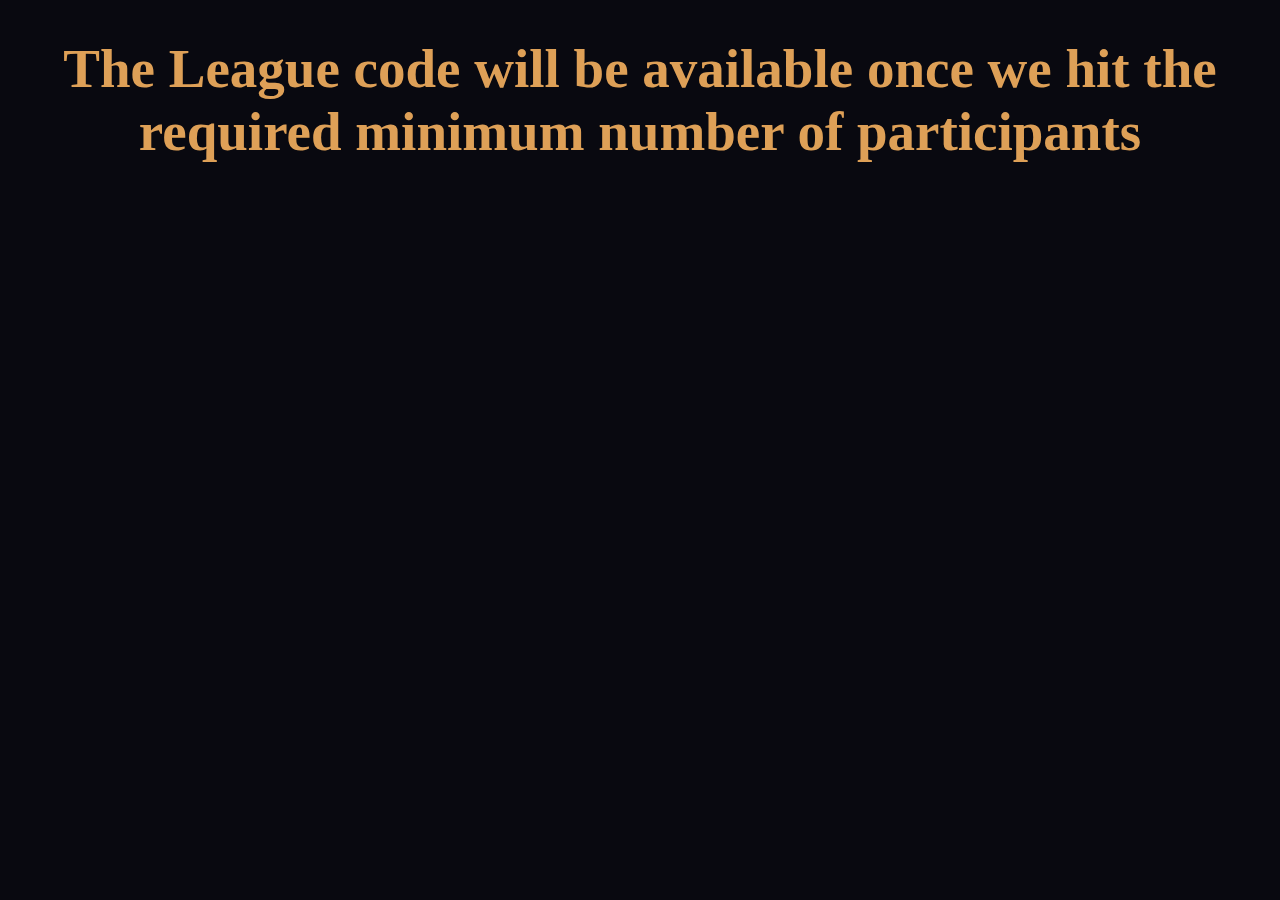
==== code.html @ 8b6e194e "s" ====
<!DOCTYPE html>
<html lang="en" dir="ltr">
  <head>
    <meta charset="utf-8">
    <title>Sportsmedia FPL</title>
    <link rel="stylesheet" href="css/styles.css">
    <link rel="icon" href="favicon.png">
  </head>
  <body>
    <h1>The League code will be available once we hit the required minimum number of participants</h1>

  </body>
</html>
---- css/styles.css ----
body {
  background-color: #090910;
  color: white;
  margin: inherit;
  margin: 0;
  text-align: center;
  /* #090910*/
}

.center-h1 {
  margin-bottom: 0;
  font-size: 70px;
  font-weight: bold;
}

.center-p {
  margin-top: 0;
  position: relative;
  left: 110px;
  font-family: 'Sacramento', cursive;
  font-size: 30px;
}

.f-span {
  color: #00D7FF;
}

.p-span {
  color: #EAE509;

}

.l-span {
  color: #ECB390;
}



table {
  text-align: center;
  color: white;
  background-color: #2C3639;
  border-collapse: collapse;
  width: 95%;
  margin-bottom: 10px;

}
td {
  font-size: 20px;
  border: 1px solid;
  border-color: #222831;
}

h1 {
  color: #DEA057;
  font-size: 55px;
}

thead {
  background-color: #222831;
  height: 70px;
}

.buttom-div {
  margin: 0;
  background-color: #2C3639;
  width: 100%;
  height: 40px;
  margin-top: 30px;
}

.c-s {
  margin: 10px auto 10px auto;
  display: inline-block;
}
/*.sticker {
  width: 250px;
  height: 250px;
}

.sticker1 {
  width: 250px;
  height: 250px;
  margin-bottom: inherit;
  margin-bottom: 125px;
  position: absolute;
  margin-right: 200px;
}*/

.special {
  width: 500px;
  height: 500px;
  margin-top: inherit;
  margin-top: 60px;
}


#div {
  background-color: #212121;
  height: inherit;
  height: 620px;
  width: 100%;
}

.container {
  position: relative;
  text-align: center;
  color: white;
}

.bottom-left {
  position: absolute;
  bottom: 8px;
  left: 16px;
}

.top-left {
  position: absolute;
  top: 8px;
  left: 16px;
}

.top-right {
  position: absolute;
  top: 8px;
  right: 16px;
}

.bottom-right {
  position: absolute;
  bottom: 8px;
  right: 16px;
}

.centered {
  position: absolute;
  top: 40%;
  left: 50%;
  transform: translate(-50%, -50%);
}

.picture-img {
  width: 100%;
}

/* Button Genetrator */

button {
 padding: 0.8em 1.8em;
 border: 2px solid #ECB390;
 position: relative;
 overflow: hidden;
 background-color: transparent;
 text-align: center;
 text-transform: uppercase;
 font-size: 16px;
 transition: .3s;
 z-index: 1;
 font-family: inherit;
 color: #EAE509;
}

button::before {
 content: '';
 width: 0;
 height: 300%;
 position: absolute;
 top: 50%;
 left: 50%;
 transform: translate(-50%, -50%) rotate(45deg);
 background: #17C3B2;
 transition: .5s ease;
 display: block;
 z-index: -1;
}

button:hover::before {
 width: 105%;
}

button:hover {
 color: #111;
}


.league-code {
 padding: 0.8em 1.8em;
 border: 2px solid #ECB390;
 position: relative;
 overflow: hidden;
 background-color: transparent;
 text-align: center;
 text-transform: uppercase;
 font-size: 16px;
 transition: .3s;
 z-index: 1;
 font-family: inherit;
 color: #EAE509;
}

.league-code::before {
 content: '';
 width: 0;
 height: 300%;
 position: absolute;
 top: 50%;
 left: 50%;
 transform: translate(-50%, -50%) rotate(45deg);
 background: #17C3B2;
 transition: .5s ease;
 display: block;
 z-index: -1;
}

.league-code:hover::before {
 width: 105%;
}

.league-code:hover {
 color: #111;
}
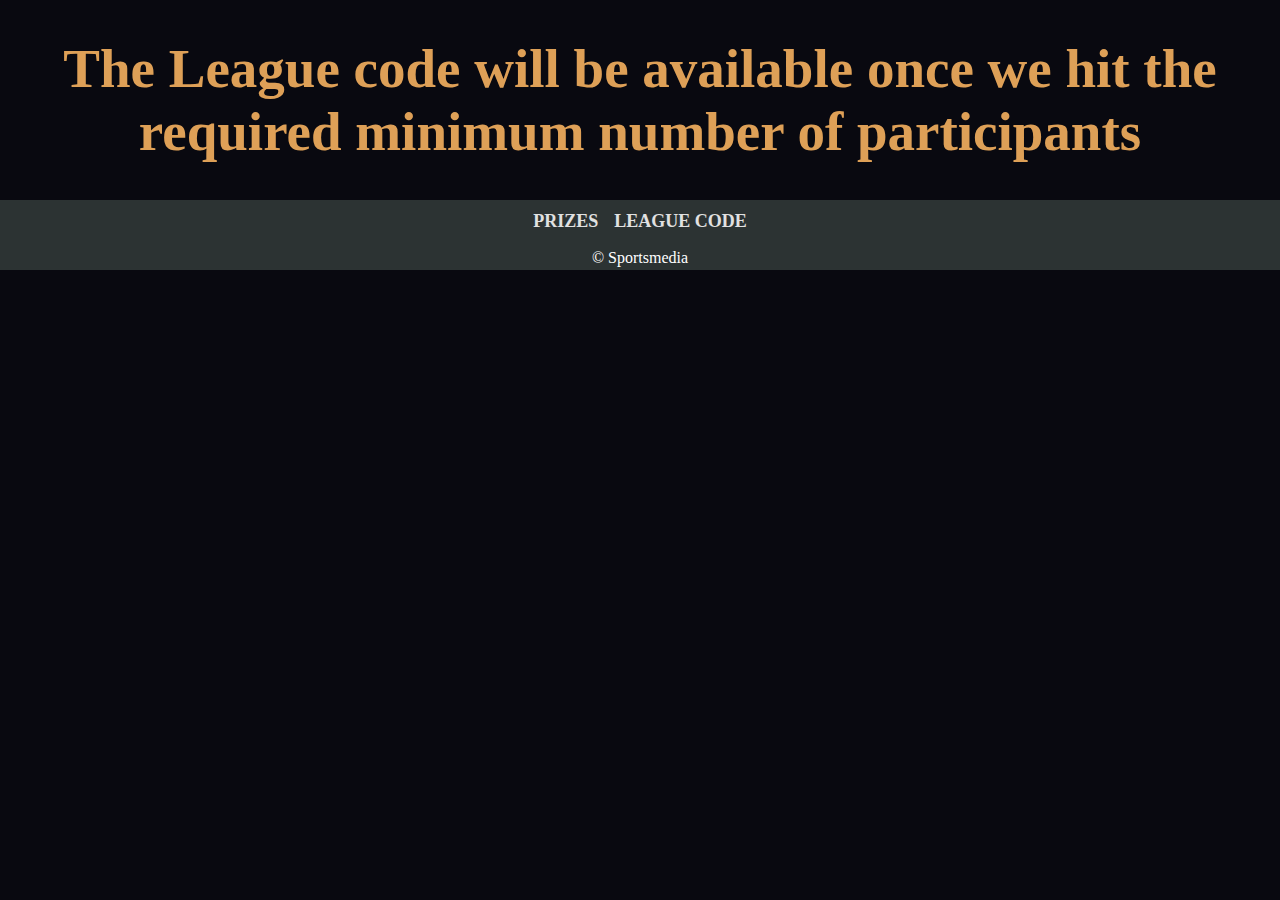
==== commit 1b9bd62d: "S" ====
--- a/code.html
+++ b/code.html
@@ -8,6 +8,21 @@
   </head>
   <body>
     <h1>The League code will be available once we hit the required minimum number of participants</h1>
+    <!-- <h1>LEAGUE CODE</h1>
+    <p><strong>Code to join the league:</strong> oauf8q</p>
+    <p><a href="https://fantasy.premierleague.com/leagues/auto-join/oauf8q">Click here</a> to auto-join the league</p> -->
+  </body>
 
-  </body>
+  <footer>
+    <div class="buttom-div">
+
+      <div class="p-c">
+        <a href="prizes.html"><button>Prizes</button></a>
+        <a href="code.html"><button class="league-code">LEAGUE CODE</button></a>
+      </div>
+
+      <p class="c-s">© Sportsmedia</p>
+
+    </div>
+  </footer>
 </html>
--- a/css/styles.css
+++ b/css/styles.css
@@ -7,6 +7,7 @@
   /* #090910*/
 }
 
+
 .center-h1 {
   margin-bottom: 0;
   font-size: 70px;
@@ -63,16 +64,16 @@
 
 .buttom-div {
   margin: 0;
-  background-color: #2C3639;
-  width: 100%;
-  height: 40px;
-  margin-top: 30px;
-}
-
-.c-s {
-  margin: 10px auto 10px auto;
+  background-color: #2C3333;
+  width: 100%;
+  height: 70px;
+}
+
+.p-c {
+  margin: 10px auto auto auto;
   display: inline-block;
 }
+
 /*.sticker {
   width: 250px;
   height: 250px;
@@ -134,7 +135,7 @@
 
 .centered {
   position: absolute;
-  top: 40%;
+  top: 45%;
   left: 50%;
   transform: translate(-50%, -50%);
 }
@@ -146,76 +147,83 @@
 /* Button Genetrator */
 
 button {
- padding: 0.8em 1.8em;
- border: 2px solid #ECB390;
- position: relative;
- overflow: hidden;
- background-color: transparent;
- text-align: center;
- text-transform: uppercase;
- font-size: 16px;
- transition: .3s;
- z-index: 1;
- font-family: inherit;
- color: #EAE509;
-}
-
-button::before {
- content: '';
- width: 0;
- height: 300%;
- position: absolute;
- top: 50%;
- left: 50%;
- transform: translate(-50%, -50%) rotate(45deg);
- background: #17C3B2;
- transition: .5s ease;
- display: block;
- z-index: -1;
-}
-
-button:hover::before {
- width: 105%;
-}
-
+  font-size: 18px;
+  color: #e1e1e1;
+  font-family: inherit;
+  font-weight: 800;
+  cursor: pointer;
+  position: relative;
+  border: none;
+  background: none;
+  text-transform: uppercase;
+  transition-timing-function: cubic-bezier(0.25, 0.8, 0.25, 1);
+  transition-duration: 400ms;
+  transition-property: color;
+}
+
+button:focus,
 button:hover {
- color: #111;
-}
+  color: #fff;
+}
+
+button:focus:after,
+button:hover:after {
+  width: 100%;
+  left: 0%;
+}
+
+button:after {
+  content: "";
+  pointer-events: none;
+  bottom: -2px;
+  left: 50%;
+  position: absolute;
+  width: 0%;
+  height: 2px;
+  background-color: #fff;
+  transition-timing-function: cubic-bezier(0.25, 0.8, 0.25, 1);
+  transition-duration: 400ms;
+  transition-property: width, left;
+}
+
 
 
 .league-code {
- padding: 0.8em 1.8em;
- border: 2px solid #ECB390;
- position: relative;
- overflow: hidden;
- background-color: transparent;
- text-align: center;
- text-transform: uppercase;
- font-size: 16px;
- transition: .3s;
- z-index: 1;
- font-family: inherit;
- color: #EAE509;
-}
-
-.league-code::before {
- content: '';
- width: 0;
- height: 300%;
- position: absolute;
- top: 50%;
- left: 50%;
- transform: translate(-50%, -50%) rotate(45deg);
- background: #17C3B2;
- transition: .5s ease;
- display: block;
- z-index: -1;
-}
-
-.league-code:hover::before {
- width: 105%;
-}
-
+  font-size: 18px;
+  color: #e1e1e1;
+  font-family: inherit;
+  font-weight: 800;
+  cursor: pointer;
+  position: relative;
+  border: none;
+  background: none;
+  text-transform: uppercase;
+  transition-timing-function: cubic-bezier(0.25, 0.8, 0.25, 1);
+  transition-duration: 400ms;
+  transition-property: color;
+}
+
+.league-code:focus,
 .league-code:hover {
- color: #111;
-}
+  color: #fff;
+}
+
+.league-code:focus:after,
+.league-code:hover:after {
+  width: 100%;
+  left: 0%;
+}
+
+.league-code:after {
+  content: "";
+  pointer-events: none;
+  bottom: -2px;
+  left: 50%;
+  position: absolute;
+  width: 0%;
+  height: 2px;
+  background-color: #fff;
+  transition-timing-function: cubic-bezier(0.25, 0.8, 0.25, 1);
+  transition-duration: 400ms;
+  transition-property: width, left;
+}
